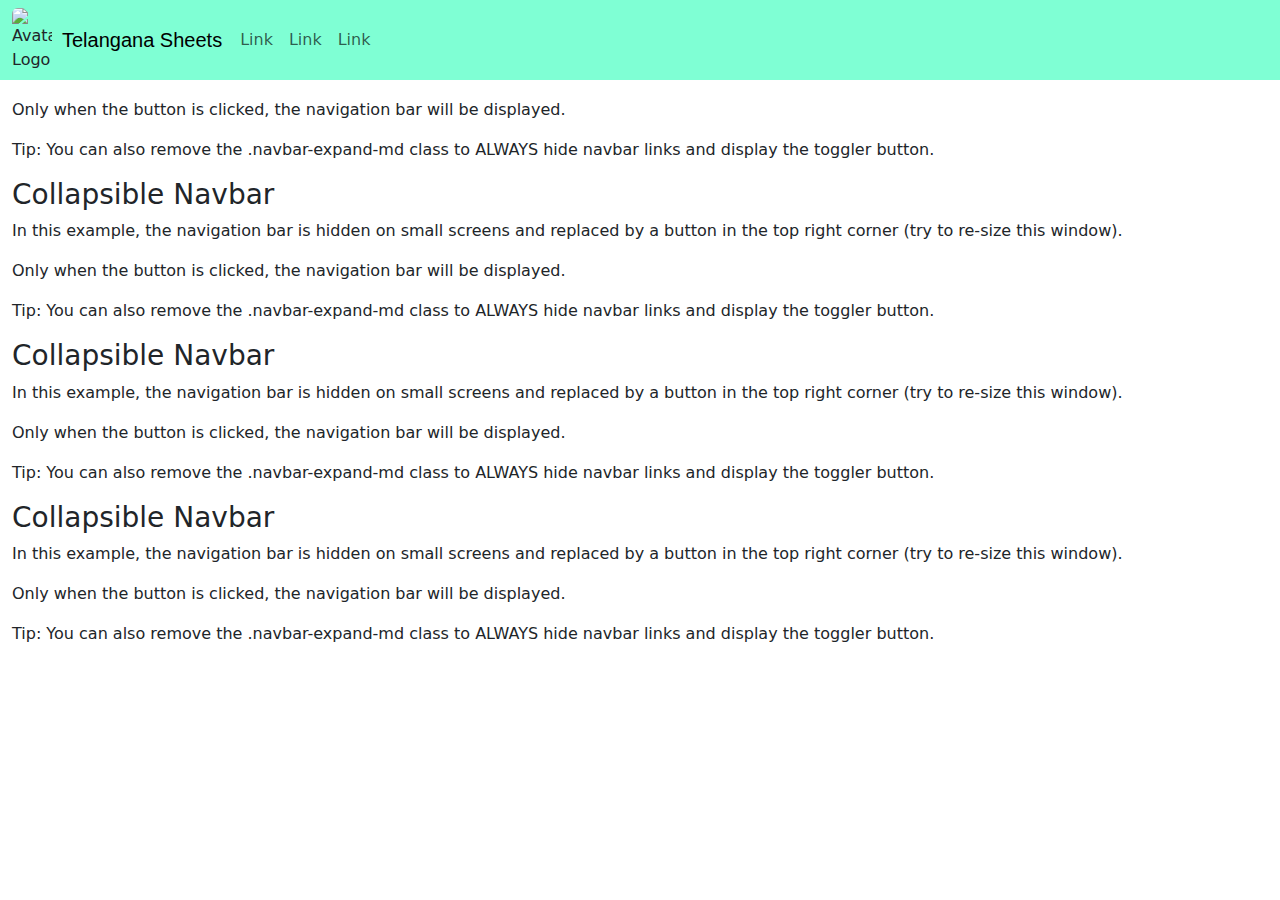
==== index.html @ 59581cdd "Add files via upload" ====
<!DOCTYPE html>
<html lang="en">
<head>
  <title>Bootstrap Example</title>
  <meta charset="utf-8">
  <meta name="viewport" content="width=device-width, initial-scale=1">
  <link href="https://cdn.jsdelivr.net/npm/bootstrap@5.2.3/dist/css/bootstrap.min.css" rel="stylesheet">
  <script src="https://cdn.jsdelivr.net/npm/bootstrap@5.2.3/dist/js/bootstrap.bundle.min.js"></script>
  <style>
    .navbar{
      background-color: aquamarine;
  }
  .navbar-brand{
    margin: auto 10px;
    font-family: 'Franklin Gothic Medium', 'Arial Narrow', Arial, sans-serif;
  }
  </style>
</head>
<body>

<nav class="navbar navbar-expand-sm fixed-top">
  <div class="container-fluid">
    <img src="favicon.ico" alt="Avatar Logo" style="width:40px;" class="rounded"> 
    <a class="navbar-brand" href="#"> Telangana Sheets</a>
    <button class="navbar-toggler" type="button" data-bs-toggle="collapse" data-bs-target="#collapsibleNavbar">
      <span class="navbar-toggler-icon"></span>
    </button>
    <div class="collapse navbar-collapse" id="collapsibleNavbar">
      <ul class="navbar-nav">
        <li class="nav-item">
          <a class="nav-link" href="#">Link</a>
        </li>
        <li class="nav-item">
          <a class="nav-link" href="#">Link</a>
        </li>
        <li class="nav-item">
          <a class="nav-link" href="#">Link</a>
        </li>    
      </ul>
    </div>
  </div>
</nav>

<div class="container-fluid mt-3">
  <h3>Collapsible Navbar</h3>
  <p>In this example, the navigation bar is hidden on small screens and replaced by a button in the top right corner (try to re-size this window).</p>
  <p>Only when the button is clicked, the navigation bar will be displayed.</p>
  <p>Tip: You can also remove the .navbar-expand-md class to ALWAYS hide navbar links and display the toggler button.</p>
</div>
<div class="container-fluid mt-3">
  <h3>Collapsible Navbar</h3>
  <p>In this example, the navigation bar is hidden on small screens and replaced by a button in the top right corner (try to re-size this window).</p>
  <p>Only when the button is clicked, the navigation bar will be displayed.</p>
  <p>Tip: You can also remove the .navbar-expand-md class to ALWAYS hide navbar links and display the toggler button.</p>
</div>
<div class="container-fluid mt-3">
  <h3>Collapsible Navbar</h3>
  <p>In this example, the navigation bar is hidden on small screens and replaced by a button in the top right corner (try to re-size this window).</p>
  <p>Only when the button is clicked, the navigation bar will be displayed.</p>
  <p>Tip: You can also remove the .navbar-expand-md class to ALWAYS hide navbar links and display the toggler button.</p>
</div>
<div class="container-fluid mt-3">
  <h3>Collapsible Navbar</h3>
  <p>In this example, the navigation bar is hidden on small screens and replaced by a button in the top right corner (try to re-size this window).</p>
  <p>Only when the button is clicked, the navigation bar will be displayed.</p>
  <p>Tip: You can also remove the .navbar-expand-md class to ALWAYS hide navbar links and display the toggler button.</p>
</div>

</body>
</html>
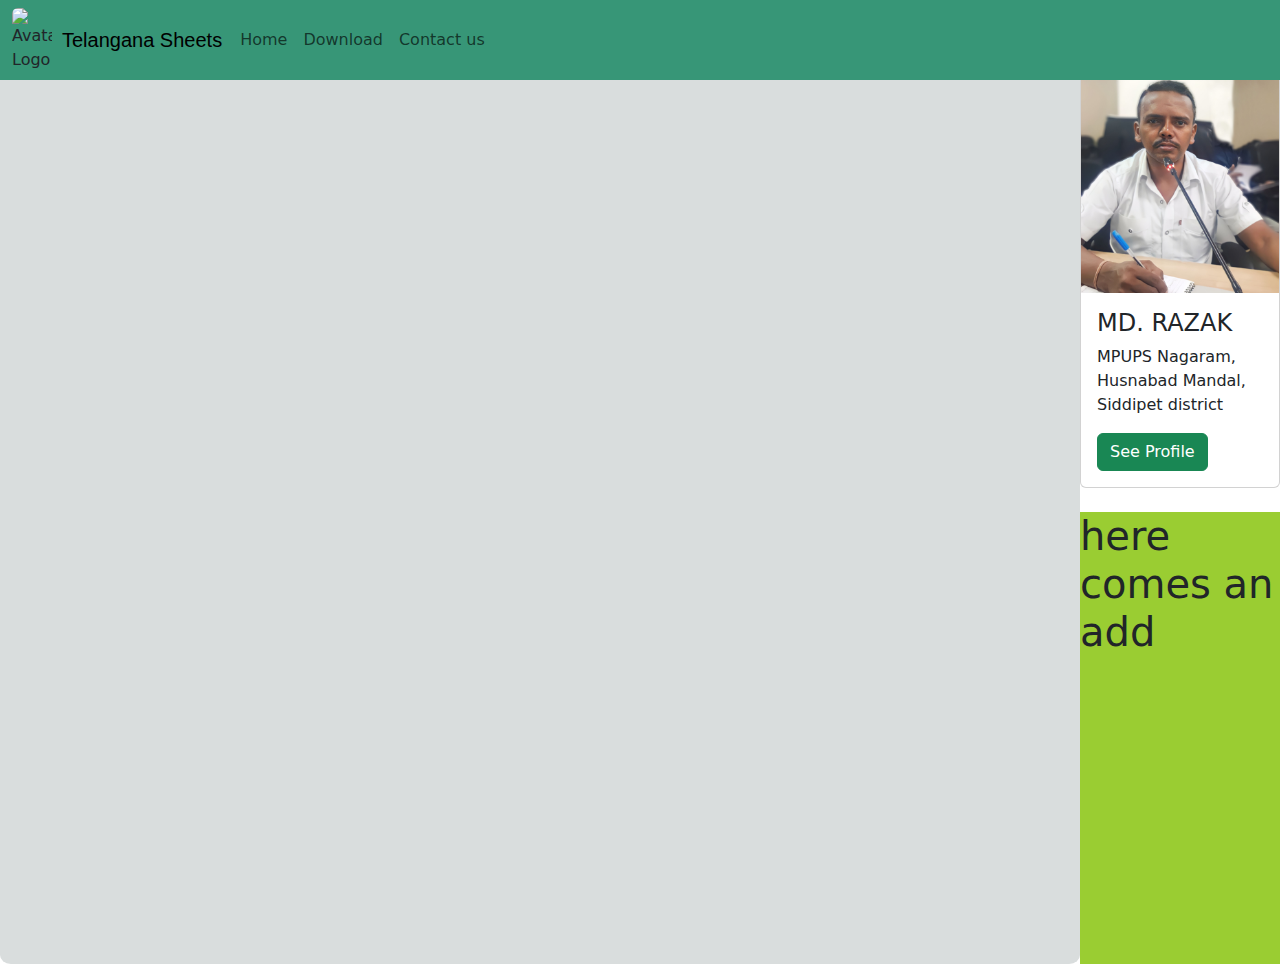
==== commit b0b4e62f: "Add files via upload" ====
--- a/index.html
+++ b/index.html
@@ -1,18 +1,40 @@
 <!DOCTYPE html>
 <html lang="en">
 <head>
-  <title>Bootstrap Example</title>
+  <title>Telangana Sheets</title>
   <meta charset="utf-8">
   <meta name="viewport" content="width=device-width, initial-scale=1">
   <link href="https://cdn.jsdelivr.net/npm/bootstrap@5.2.3/dist/css/bootstrap.min.css" rel="stylesheet">
   <script src="https://cdn.jsdelivr.net/npm/bootstrap@5.2.3/dist/js/bootstrap.bundle.min.js"></script>
   <style>
-    .navbar{
-      background-color: aquamarine;
+  .navbar{
+      background-color: rgb(55, 150, 119);
   }
   .navbar-brand{
     margin: auto 10px;
     font-family: 'Franklin Gothic Medium', 'Arial Narrow', Arial, sans-serif;
+  }
+  .profile{
+    margin: 0 auto;
+    margin-top: 0px;
+    padding: 0;
+    display: block;
+    text-align: top;
+  }
+  .container{
+    margin-top: 10%;
+    background-color: rgb(217, 221, 221);
+    border-radius: 1%;
+    border: 10%;
+  }
+  .add{
+    background-color: yellowgreen;
+    padding-bottom: 150%;
+  }
+ 
+  #tbl{
+    margin-top: 60px;
+    padding: 0px;
   }
   </style>
 </head>
@@ -28,43 +50,44 @@
     <div class="collapse navbar-collapse" id="collapsibleNavbar">
       <ul class="navbar-nav">
         <li class="nav-item">
-          <a class="nav-link" href="#">Link</a>
+          <a class="nav-link" href="index.html">Home</a>
         </li>
         <li class="nav-item">
-          <a class="nav-link" href="#">Link</a>
+          <a class="nav-link" href="#">Download</a>
         </li>
         <li class="nav-item">
-          <a class="nav-link" href="#">Link</a>
+          <a class="nav-link" href="profile.html">Contact us</a>
         </li>    
       </ul>
     </div>
   </div>
 </nav>
+<table id="tbl">
+  <tr>
+    <td class="container">
+      
+    </td>
+    <td class="profile">
+      
+        <div class="card" style="width:200px">
+          <img class="card-img-top" src="pappacropd.jpg" alt="Card image" style="width:100%">
+          <div class="card-body">
+            <h4 class="card-title">MD. RAZAK</h4>
+            <p class="card-text">MPUPS Nagaram, Husnabad Mandal, Siddipet district</p>
+            <a href="profile.html" class="btn btn-success">See Profile</a>
+          </div>
+        </div>
+        <br>
+        <div class="add">
+          <h1>here comes an add</h1>
+        </div>
+      
+    </td>
+  </tr>
+</table>
 
-<div class="container-fluid mt-3">
-  <h3>Collapsible Navbar</h3>
-  <p>In this example, the navigation bar is hidden on small screens and replaced by a button in the top right corner (try to re-size this window).</p>
-  <p>Only when the button is clicked, the navigation bar will be displayed.</p>
-  <p>Tip: You can also remove the .navbar-expand-md class to ALWAYS hide navbar links and display the toggler button.</p>
-</div>
-<div class="container-fluid mt-3">
-  <h3>Collapsible Navbar</h3>
-  <p>In this example, the navigation bar is hidden on small screens and replaced by a button in the top right corner (try to re-size this window).</p>
-  <p>Only when the button is clicked, the navigation bar will be displayed.</p>
-  <p>Tip: You can also remove the .navbar-expand-md class to ALWAYS hide navbar links and display the toggler button.</p>
-</div>
-<div class="container-fluid mt-3">
-  <h3>Collapsible Navbar</h3>
-  <p>In this example, the navigation bar is hidden on small screens and replaced by a button in the top right corner (try to re-size this window).</p>
-  <p>Only when the button is clicked, the navigation bar will be displayed.</p>
-  <p>Tip: You can also remove the .navbar-expand-md class to ALWAYS hide navbar links and display the toggler button.</p>
-</div>
-<div class="container-fluid mt-3">
-  <h3>Collapsible Navbar</h3>
-  <p>In this example, the navigation bar is hidden on small screens and replaced by a button in the top right corner (try to re-size this window).</p>
-  <p>Only when the button is clicked, the navigation bar will be displayed.</p>
-  <p>Tip: You can also remove the .navbar-expand-md class to ALWAYS hide navbar links and display the toggler button.</p>
-</div>
+
+
 
 </body>
 </html>
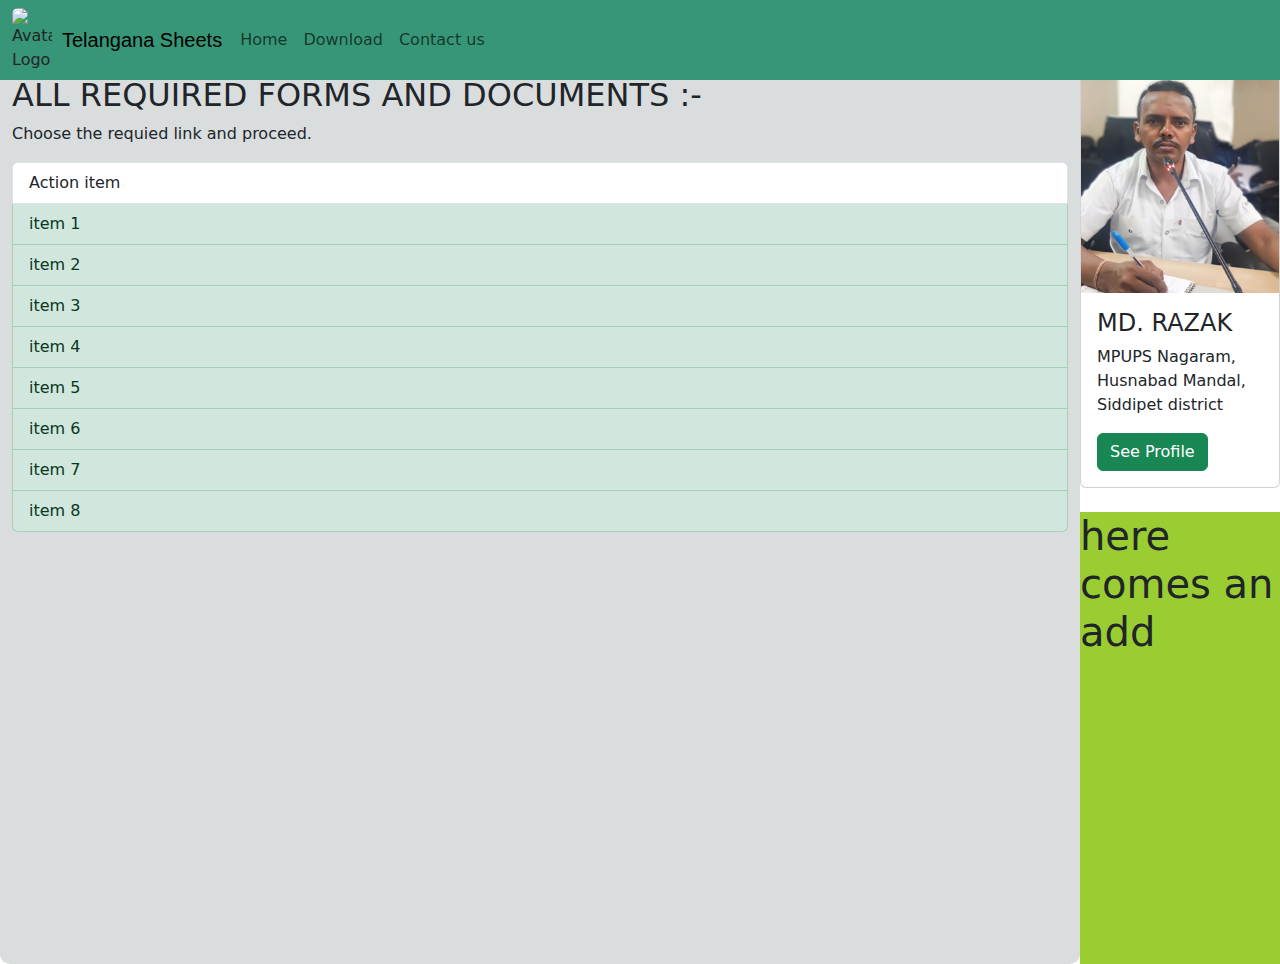
==== commit 31c1c925: "Add files via upload" ====
--- a/index.html
+++ b/index.html
@@ -21,11 +21,13 @@
     display: block;
     text-align: top;
   }
-  .container{
-    margin-top: 10%;
+  .td1{
+    vertical-align: top;
+    padding: 0;
+    align-items: flex-start;
+    margin-top: 0%;
     background-color: rgb(217, 221, 221);
     border-radius: 1%;
-    border: 10%;
   }
   .add{
     background-color: yellowgreen;
@@ -64,8 +66,22 @@
 </nav>
 <table id="tbl">
   <tr>
-    <td class="container">
-      
+    <td class="container td1">
+      <div class="container mt-3">
+        <h2>ALL REQUIRED FORMS AND DOCUMENTS :-</h2>
+        <p>Choose the requied link and proceed.</p>
+        <div class="list-group">
+          <a href="#" class="list-group-item list-group-item-action">Action item</a>
+          <a href="#" class="list-group-item list-group-item-action list-group-item-success">item 1</a>
+          <a href="#" class="list-group-item list-group-item-action list-group-item-success">item 2</a>
+          <a href="#" class="list-group-item list-group-item-action list-group-item-success">item 3</a>
+          <a href="#" class="list-group-item list-group-item-action list-group-item-success">item 4</a>
+          <a href="#" class="list-group-item list-group-item-action list-group-item-success">item 5</a>
+          <a href="#" class="list-group-item list-group-item-action list-group-item-success">item 6</a>
+          <a href="#" class="list-group-item list-group-item-action list-group-item-success">item 7</a>
+          <a href="#" class="list-group-item list-group-item-action list-group-item-success">item 8</a>
+        </div>
+      </div>
     </td>
     <td class="profile">
       
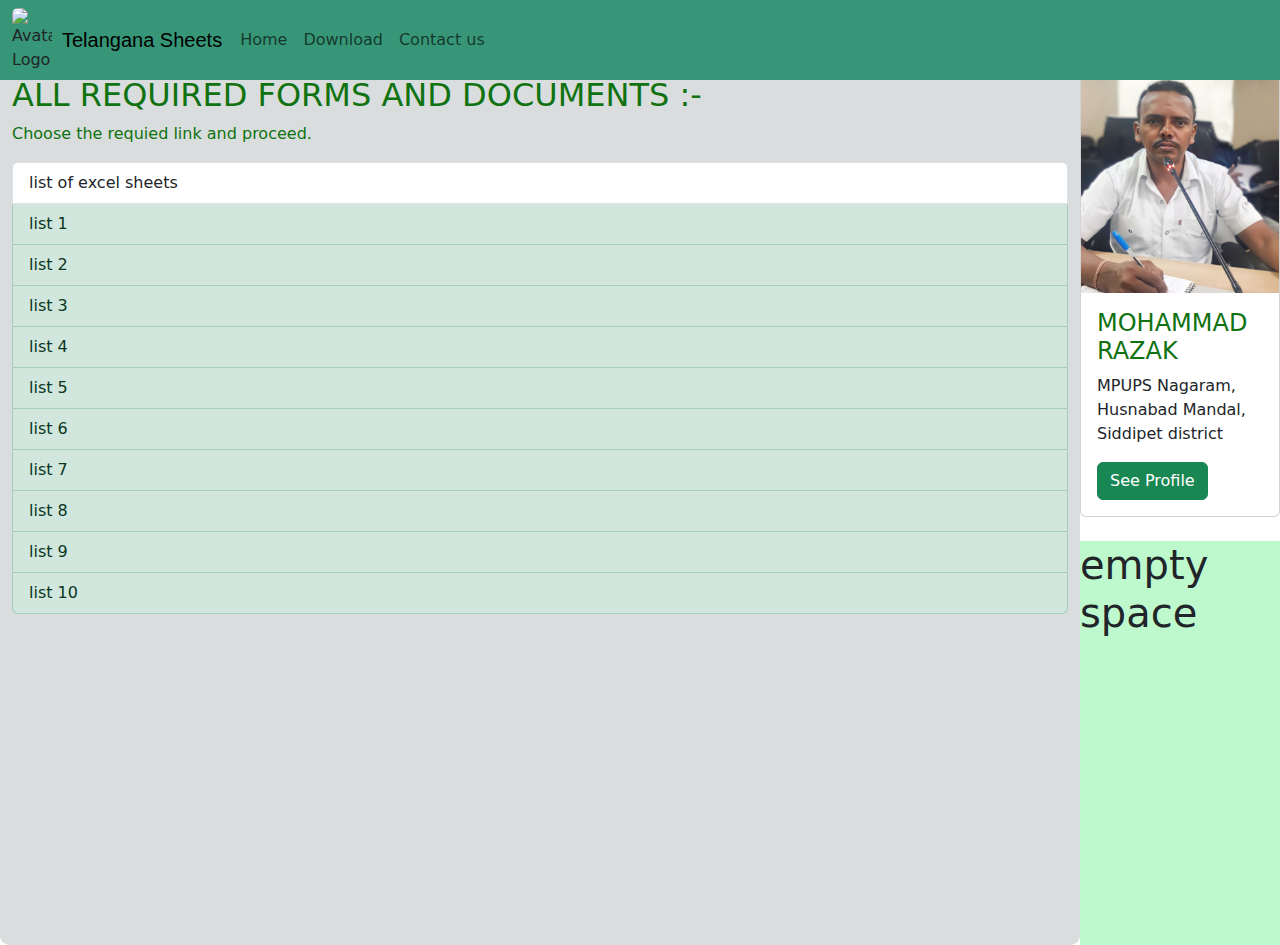
==== commit a19920a9: "Add files via upload" ====
--- a/index.html
+++ b/index.html
@@ -30,10 +30,12 @@
     border-radius: 1%;
   }
   .add{
-    background-color: yellowgreen;
+    background-color: rgb(189, 249, 205);
     padding-bottom: 150%;
   }
- 
+  .headings{
+    color:  rgb(16, 114, 16);
+  }
   #tbl{
     margin-top: 60px;
     padding: 0px;
@@ -55,7 +57,7 @@
           <a class="nav-link" href="index.html">Home</a>
         </li>
         <li class="nav-item">
-          <a class="nav-link" href="#">Download</a>
+          <a class="nav-link" href="profile.html">Download</a>
         </li>
         <li class="nav-item">
           <a class="nav-link" href="profile.html">Contact us</a>
@@ -68,19 +70,21 @@
   <tr>
     <td class="container td1">
       <div class="container mt-3">
-        <h2>ALL REQUIRED FORMS AND DOCUMENTS :-</h2>
-        <p>Choose the requied link and proceed.</p>
+        <h2 class="headings">ALL REQUIRED FORMS AND DOCUMENTS :-</h2>
+        <p class="headings">Choose the requied link and proceed.</p>
         <div class="list-group">
-          <a href="#" class="list-group-item list-group-item-action">Action item</a>
-          <a href="#" class="list-group-item list-group-item-action list-group-item-success">item 1</a>
-          <a href="#" class="list-group-item list-group-item-action list-group-item-success">item 2</a>
-          <a href="#" class="list-group-item list-group-item-action list-group-item-success">item 3</a>
-          <a href="#" class="list-group-item list-group-item-action list-group-item-success">item 4</a>
-          <a href="#" class="list-group-item list-group-item-action list-group-item-success">item 5</a>
-          <a href="#" class="list-group-item list-group-item-action list-group-item-success">item 6</a>
-          <a href="#" class="list-group-item list-group-item-action list-group-item-success">item 7</a>
-          <a href="#" class="list-group-item list-group-item-action list-group-item-success">item 8</a>
-        </div>
+          <a href="index.html" class="list-group-item list-group-item-action">list of excel sheets</a>
+          <a href="1-elist.html" class="list-group-item list-group-item-action list-group-item-success">list 1</a>
+          <a href="2-elist.html" class="list-group-item list-group-item-action list-group-item-success">list 2</a>
+          <a href="3-elist.html" class="list-group-item list-group-item-action list-group-item-success">list 3</a>
+          <a href="4-elist.html" class="list-group-item list-group-item-action list-group-item-success">list 4</a>
+          <a href="5-elist.html" class="list-group-item list-group-item-action list-group-item-success">list 5</a>
+          <a href="6-elist.html" class="list-group-item list-group-item-action list-group-item-success">list 6</a>
+          <a href="7-elist.html" class="list-group-item list-group-item-action list-group-item-success">list 7</a>
+          <a href="8-elist.html" class="list-group-item list-group-item-action list-group-item-success">list 8</a>
+          <a href="9-elist.html" class="list-group-item list-group-item-action list-group-item-success">list 9</a>
+          <a href="10-elist.html" class="list-group-item list-group-item-action list-group-item-success">list 10</a>
+          </div>
       </div>
     </td>
     <td class="profile">
@@ -88,14 +92,14 @@
         <div class="card" style="width:200px">
           <img class="card-img-top" src="pappacropd.jpg" alt="Card image" style="width:100%">
           <div class="card-body">
-            <h4 class="card-title">MD. RAZAK</h4>
+            <h4 class="card-title headings">MOHAMMAD RAZAK</h4>
             <p class="card-text">MPUPS Nagaram, Husnabad Mandal, Siddipet district</p>
             <a href="profile.html" class="btn btn-success">See Profile</a>
           </div>
         </div>
         <br>
         <div class="add">
-          <h1>here comes an add</h1>
+          <h1>empty space</h1>
         </div>
       
     </td>
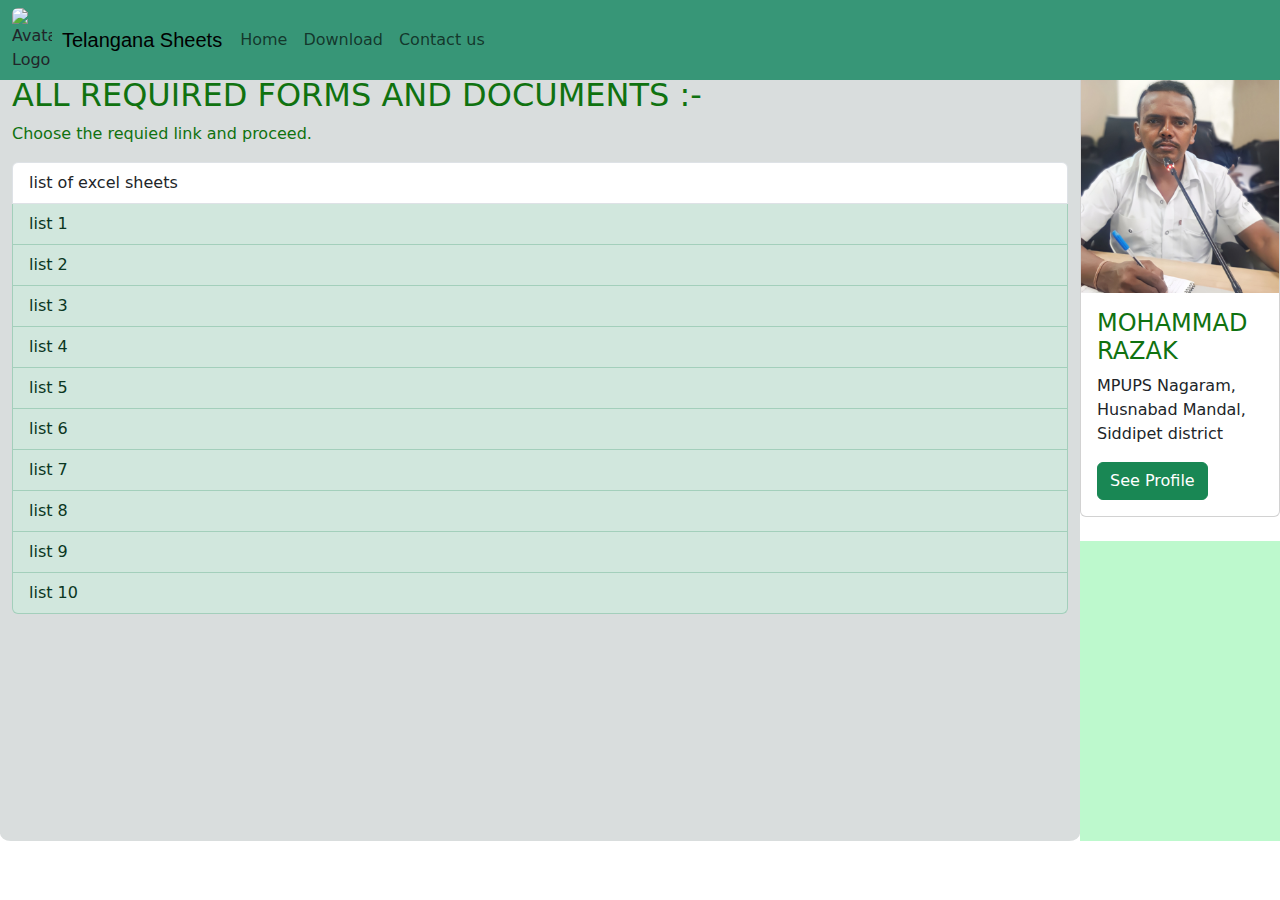
==== commit ad308341: "Update index.html" ====
--- a/index.html
+++ b/index.html
@@ -1,6 +1,8 @@
 <!DOCTYPE html>
 <html lang="en">
 <head>
+  <script async src="https://pagead2.googlesyndication.com/pagead/js/adsbygoogle.js?client=ca-pub-3969492877433514"
+     crossorigin="anonymous"></script>
   <title>Telangana Sheets</title>
   <meta charset="utf-8">
   <meta name="viewport" content="width=device-width, initial-scale=1">
@@ -69,6 +71,20 @@
 <table id="tbl">
   <tr>
     <td class="container td1">
+      <div>
+        <script async src="https://pagead2.googlesyndication.com/pagead/js/adsbygoogle.js?client=ca-pub-3969492877433514"
+     crossorigin="anonymous"></script>
+<!-- horizontal add -->
+<ins class="adsbygoogle"
+     style="display:block"
+     data-ad-client="ca-pub-3969492877433514"
+     data-ad-slot="6338497190"
+     data-ad-format="auto"
+     data-full-width-responsive="true"></ins>
+<script>
+     (adsbygoogle = window.adsbygoogle || []).push({});
+</script>
+      </div>
       <div class="container mt-3">
         <h2 class="headings">ALL REQUIRED FORMS AND DOCUMENTS :-</h2>
         <p class="headings">Choose the requied link and proceed.</p>
@@ -99,7 +115,20 @@
         </div>
         <br>
         <div class="add">
-          <h1>empty space</h1>
+        <script async src="https://pagead2.googlesyndication.com/pagead/js/adsbygoogle.js?client=ca-pub-3969492877433514"
+     crossorigin="anonymous"></script>
+<!-- vertical add -->
+<ins class="adsbygoogle"
+     style="display:block"
+     data-ad-client="ca-pub-3969492877433514"
+     data-ad-slot="1465406477"
+     data-ad-format="auto"
+     data-full-width-responsive="true"></ins>
+<script>
+     (adsbygoogle = window.adsbygoogle || []).push({});
+</script>
+
+
         </div>
       
     </td>
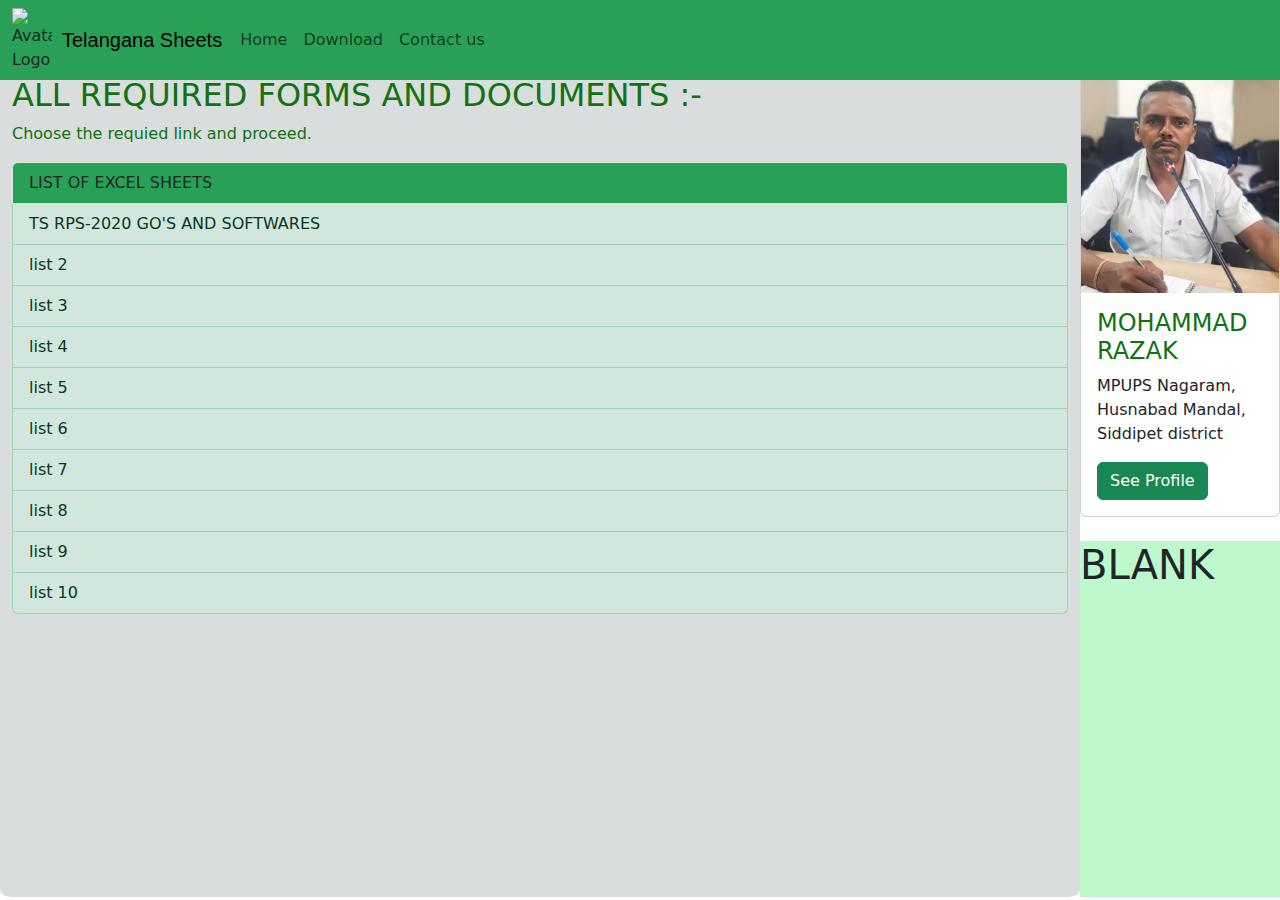
==== commit 5ec2cf6d: "Add files via upload" ====
--- a/index.html
+++ b/index.html
@@ -1,20 +1,38 @@
 <!DOCTYPE html>
 <html lang="en">
 <head>
-  <script async src="https://pagead2.googlesyndication.com/pagead/js/adsbygoogle.js?client=ca-pub-3969492877433514"
-     crossorigin="anonymous"></script>
+
   <title>Telangana Sheets</title>
   <meta charset="utf-8">
   <meta name="viewport" content="width=device-width, initial-scale=1">
   <link href="https://cdn.jsdelivr.net/npm/bootstrap@5.2.3/dist/css/bootstrap.min.css" rel="stylesheet">
   <script src="https://cdn.jsdelivr.net/npm/bootstrap@5.2.3/dist/js/bootstrap.bundle.min.js"></script>
+  <link rel="preconnect" href="https://fonts.googleapis.com">
+<link rel="preconnect" href="https://fonts.gstatic.com" crossorigin>
+<link href="https://fonts.googleapis.com/css2?family=Foldit:wght@500&display=swap" rel="stylesheet">
   <style>
+  nav.image{
+    
+  }
+ img.Brand-logo{
+  width: 40px;
+ }
+ img.Brand-logo:hover{
+  width: 42px;
+ }
   .navbar{
-      background-color: rgb(55, 150, 119);
+      background-color: #28a157;
   }
   .navbar-brand{
     margin: auto 10px;
-    font-family: 'Franklin Gothic Medium', 'Arial Narrow', Arial, sans-serif;
+    font-family: 'Crete Round','Franklin Gothic Medium', 'Arial Narrow', Arial, sans-serif;
+  }
+  .navbar-brand:hover{
+    font-family: 'Courgette', cursive;
+  }
+  .nav-link:hover{
+    color: rgb(255, 255, 255);
+    font-size: 1.02rem;
   }
   .profile{
     margin: 0 auto;
@@ -38,18 +56,26 @@
   .headings{
     color:  rgb(16, 114, 16);
   }
+  .table-top-heading{
+    background-color: #28a157;
+  }
+  .table-top-heading:hover{
+    background-color: #28a157;
+    color: aliceblue;
+  }
   #tbl{
     margin-top: 60px;
     padding: 0px;
   }
   </style>
 </head>
+<!--********************************************BODY***************************************************************-->
 <body>
 
 <nav class="navbar navbar-expand-sm fixed-top">
   <div class="container-fluid">
-    <img src="favicon.ico" alt="Avatar Logo" style="width:40px;" class="rounded"> 
-    <a class="navbar-brand" href="#"> Telangana Sheets</a>
+    <img class="Brand-logo" src="favicon.ico" alt="Avatar Logo"  class="rounded" > 
+    <a class="navbar-brand" href="index.html"> Telangana Sheets</a>
     <button class="navbar-toggler" type="button" data-bs-toggle="collapse" data-bs-target="#collapsibleNavbar">
       <span class="navbar-toggler-icon"></span>
     </button>
@@ -71,35 +97,21 @@
 <table id="tbl">
   <tr>
     <td class="container td1">
-      <div>
-        <script async src="https://pagead2.googlesyndication.com/pagead/js/adsbygoogle.js?client=ca-pub-3969492877433514"
-     crossorigin="anonymous"></script>
-<!-- horizontal add -->
-<ins class="adsbygoogle"
-     style="display:block"
-     data-ad-client="ca-pub-3969492877433514"
-     data-ad-slot="6338497190"
-     data-ad-format="auto"
-     data-full-width-responsive="true"></ins>
-<script>
-     (adsbygoogle = window.adsbygoogle || []).push({});
-</script>
-      </div>
       <div class="container mt-3">
         <h2 class="headings">ALL REQUIRED FORMS AND DOCUMENTS :-</h2>
         <p class="headings">Choose the requied link and proceed.</p>
         <div class="list-group">
-          <a href="index.html" class="list-group-item list-group-item-action">list of excel sheets</a>
-          <a href="1-elist.html" class="list-group-item list-group-item-action list-group-item-success">list 1</a>
-          <a href="2-elist.html" class="list-group-item list-group-item-action list-group-item-success">list 2</a>
-          <a href="3-elist.html" class="list-group-item list-group-item-action list-group-item-success">list 3</a>
-          <a href="4-elist.html" class="list-group-item list-group-item-action list-group-item-success">list 4</a>
-          <a href="5-elist.html" class="list-group-item list-group-item-action list-group-item-success">list 5</a>
-          <a href="6-elist.html" class="list-group-item list-group-item-action list-group-item-success">list 6</a>
-          <a href="7-elist.html" class="list-group-item list-group-item-action list-group-item-success">list 7</a>
-          <a href="8-elist.html" class="list-group-item list-group-item-action list-group-item-success">list 8</a>
-          <a href="9-elist.html" class="list-group-item list-group-item-action list-group-item-success">list 9</a>
-          <a href="10-elist.html" class="list-group-item list-group-item-action list-group-item-success">list 10</a>
+          <a href="index.html" class="list-group-item list-group-item-action table-top-heading">LIST OF EXCEL SHEETS</a>
+          <a href="elists/1-elist.html"  target="_blank" class="list-group-item list-group-item-action list-group-item-success">TS RPS-2020 GO'S AND SOFTWARES </a>
+          <a href="elists/2-elist.html" class="list-group-item list-group-item-action list-group-item-success">list 2</a>
+          <a href="elists/3-elist.html" class="list-group-item list-group-item-action list-group-item-success">list 3</a>
+          <a href="elists/4-elist.html" class="list-group-item list-group-item-action list-group-item-success">list 4</a>
+          <a href="elists/5-elist.html" class="list-group-item list-group-item-action list-group-item-success">list 5</a>
+          <a href="elists/6-elist.html" class="list-group-item list-group-item-action list-group-item-success">list 6</a>
+          <a href="elists/7-elist.html" class="list-group-item list-group-item-action list-group-item-success">list 7</a>
+          <a href="elists/8-elist.html" class="list-group-item list-group-item-action list-group-item-success">list 8</a>
+          <a href="elists/9-elist.html" class="list-group-item list-group-item-action list-group-item-success">list 9</a>
+          <a href="elists/10-elist.html" class="list-group-item list-group-item-action list-group-item-success">list 10</a>
           </div>
       </div>
     </td>
@@ -110,34 +122,18 @@
           <div class="card-body">
             <h4 class="card-title headings">MOHAMMAD RAZAK</h4>
             <p class="card-text">MPUPS Nagaram, Husnabad Mandal, Siddipet district</p>
-            <a href="profile.html" class="btn btn-success">See Profile</a>
+            <a href="profile.html" target="_blank" class="btn btn-success">See Profile</a>
           </div>
         </div>
         <br>
         <div class="add">
-        <script async src="https://pagead2.googlesyndication.com/pagead/js/adsbygoogle.js?client=ca-pub-3969492877433514"
-     crossorigin="anonymous"></script>
-<!-- vertical add -->
-<ins class="adsbygoogle"
-     style="display:block"
-     data-ad-client="ca-pub-3969492877433514"
-     data-ad-slot="1465406477"
-     data-ad-format="auto"
-     data-full-width-responsive="true"></ins>
-<script>
-     (adsbygoogle = window.adsbygoogle || []).push({});
-</script>
-
-
+          <h1>BLANK</h1>
         </div>
       
     </td>
   </tr>
 </table>
 
-
-
-
 </body>
 </html>
 
